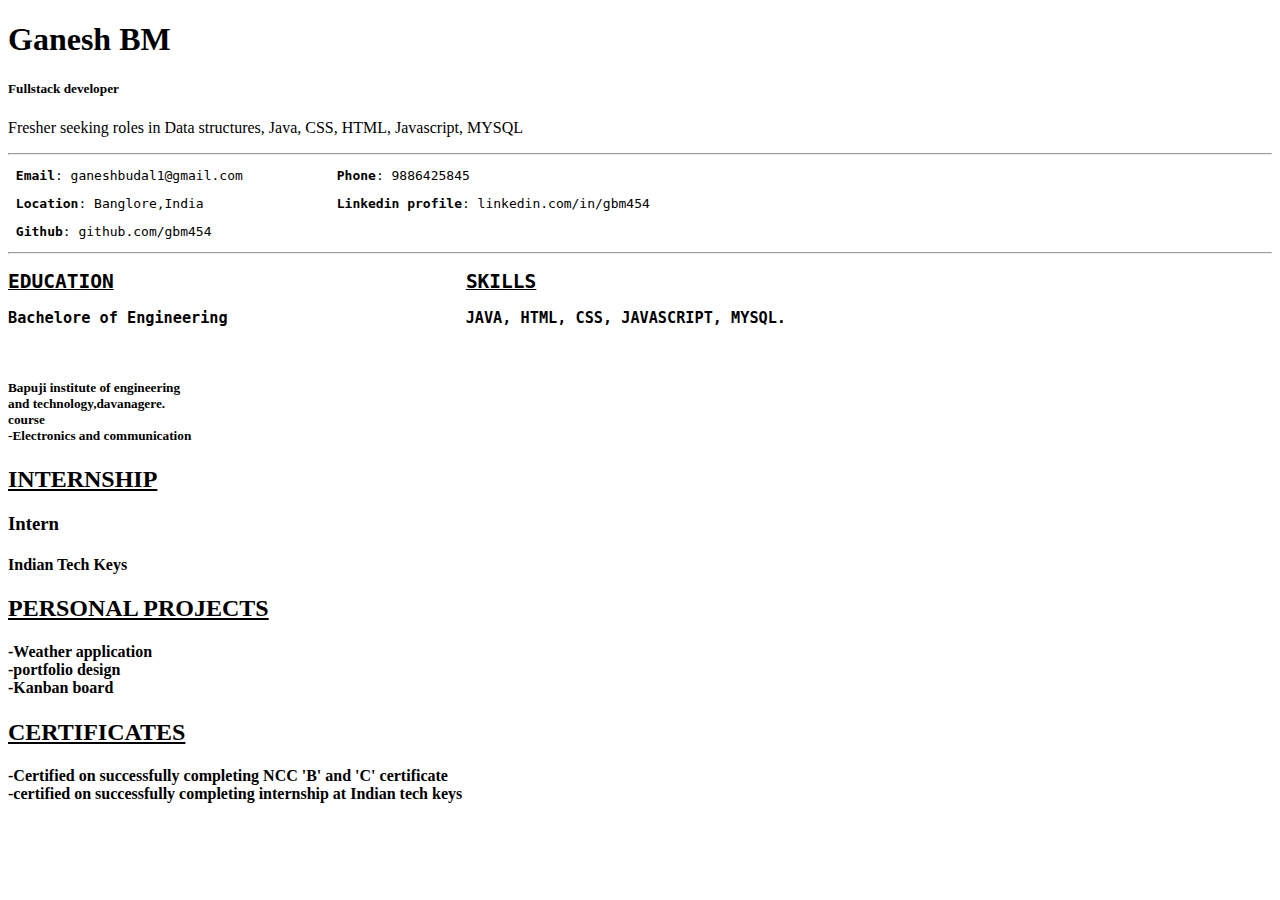
==== index.html @ 3e0c0e3c "building resume with html" ====
<!DOCTYPE html>

<html>

<head>

	<title>Resume</title>

</head>

<body>
 <h1>Ganesh BM</h1>
  <h5>Fullstack developer</h5>
   <p>Fresher seeking roles in Data structures, Java, CSS, HTML, Javascript, MYSQL</p>
    <hr>
 <pre> <b>Email</b>: ganeshbudal1@gmail.com            <b>Phone</b>: 9886425845</pre>
 <pre> <b>Location</b>: Banglore,India                 <b>Linkedin profile</b>: linkedin.com/in/gbm454</pre>
 <pre> <b>Github</b>: github.com/gbm454</pre>
    <hr>
 <pre><h2><u>EDUCATION</u>                              <u>SKILLS</u> </h2></pre>
 <pre><h3>Bachelore of Engineering                          JAVA, HTML, CSS, JAVASCRIPT, MYSQL.</h3><br></pre>
 <h5><p>Bapuji institute of engineering <br> and technology,davanagere.<br>course <br> -Electronics and communication</p></h5>
 <h2> <u>INTERNSHIP</u> <br><h3>  Intern <br><h4>  Indian Tech Keys</h4> </h3> </h2>
 <h2> <u>PERSONAL PROJECTS</u> <br><h4><p> -Weather application <br> -portfolio design <br> -Kanban board</p></h4></h2>
 <h2> <u>CERTIFICATES</u> <br><h4><p> -Certified on successfully completing NCC 'B' and 'C' certificate<br> -certified on successfully completing internship at Indian tech keys</p></h4></h2>
 
</body>

</html>
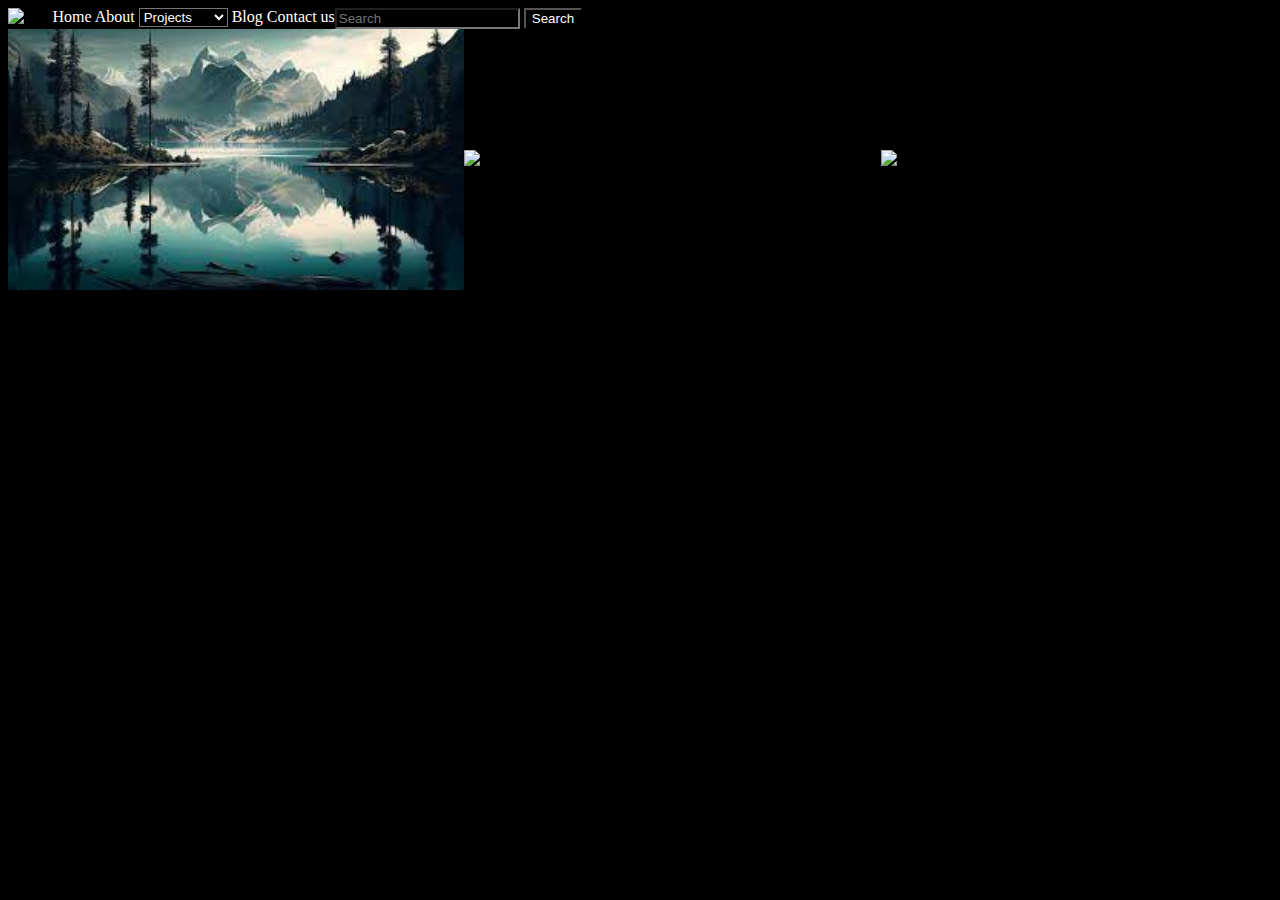
==== commit ff001621: "landing-page" ====
--- a/index.html
+++ b/index.html
@@ -1,29 +1,46 @@
-<!DOCTYPE html>
-
-<html>
-
-<head>
-
-	<title>Resume</title>
-
-</head>
-
-<body>
- <h1>Ganesh BM</h1>
-  <h5>Fullstack developer</h5>
-   <p>Fresher seeking roles in Data structures, Java, CSS, HTML, Javascript, MYSQL</p>
-    <hr>
- <pre> <b>Email</b>: ganeshbudal1@gmail.com            <b>Phone</b>: 9886425845</pre>
- <pre> <b>Location</b>: Banglore,India                 <b>Linkedin profile</b>: linkedin.com/in/gbm454</pre>
- <pre> <b>Github</b>: github.com/gbm454</pre>
-    <hr>
- <pre><h2><u>EDUCATION</u>                              <u>SKILLS</u> </h2></pre>
- <pre><h3>Bachelore of Engineering                          JAVA, HTML, CSS, JAVASCRIPT, MYSQL.</h3><br></pre>
- <h5><p>Bapuji institute of engineering <br> and technology,davanagere.<br>course <br> -Electronics and communication</p></h5>
- <h2> <u>INTERNSHIP</u> <br><h3>  Intern <br><h4>  Indian Tech Keys</h4> </h3> </h2>
- <h2> <u>PERSONAL PROJECTS</u> <br><h4><p> -Weather application <br> -portfolio design <br> -Kanban board</p></h4></h2>
- <h2> <u>CERTIFICATES</u> <br><h4><p> -Certified on successfully completing NCC 'B' and 'C' certificate<br> -certified on successfully completing internship at Indian tech keys</p></h4></h2>
- 
-</body>
-
+<!DOCTYPE html>
+<html lang="en">
+<head>
+    <meta charset="UTF-8">
+    <meta name="viewport" content="width=device-width, initial-scale=1.0">
+    <title>Web-page</title>
+    <link rel="stylesheet" href="style.css">
+</head>
+<body>
+    <header id="header">
+        <div class="container">
+            <nav class="flex items-center justify-between">
+                <div class="left flex justify-right">
+                    <div class="logo">
+                        <img src="https://img.freepik.com/free-vector/bird-colorful-logo-gradient-vector_343694-1365.jpg?size=338&ext=jpg&ga=GA1.1.1700460183.1708401600&semt=sph" width="70px" alt="logo">
+                    </div>
+                    <div class="home-link " >
+                        <a style="color: white; text-decoration: none;" href="#home">Home</a>
+                        <a style="color: white; text-decoration: none;" href="#about">About</a>
+                        <select style="color: white ">
+                            <option disabled selected hidden>Projects</option>
+                            <option value="#projects">All Projects</option>
+                            <option value="#project1">Project 1</option>
+                            <option value="#project2">Project 2</option>
+                            <option value="#project3">Project 3</option>
+                        </select>
+                        <a style="color: white; text-decoration: none;" href="#blog">Blog</a>
+                        <a style="color: white; text-decoration: none;" href="#contact-us">Contact us</a>
+                    </div>
+                    <div class="search-bar">
+                        <form>
+                            <input style="color: white" type="text" placeholder="Search" class="searchField">
+                            <button style="color: white" type="submit" class="submit">Search</button>
+                        </form>
+                    </div>
+                </div>
+            </nav>
+        </div>
+        <div class=" radio-banner flex item-center justify-between">
+            <img src="[data-uri] [base64]/Ya0AEzAAMOUMpnudK+I+1/Bnw9+/aVWa3byEP/AOjjwFiNBrK9ytfoWaW8S4VbvJeQ6G8gR2gEws5SAwI0zHlThNoU/Gnvs/M1o1NngV9F9k/YDOha8T41vIBBGVkbIrzPZjB7U89o/wDDuybTvZXxhXZVEgMSzuB6AhR/[base64]/wBjpzDfi3GHc3cIAoF3FEs2WSCXSCB6H0JpX7K8StWlfOxUmOpEDSABz13/AEr2E4o34hzaUMWdiCwJgNAJMbCdd+QrNxtlZNWfWkxamMw2EAjp08q495eR8uVZ1MZ3rzY3vRgYPyvs0T4yTJP7FCY8i5bZDEMOeuoIIPzFJvx1cON708DP5HdjvinE3W27WyM4UlcwkfKdawnB/a3/AF1fEOSqWnUELqWd0bYDnk3ozjmLc2mCbnQkGCBzI/fOsVZwDu0ZTMczrAgc+WtPE28csk2z7NguIrcRXQ+FhIneihizETWS4VeKWkRtCqgaGdvQUcMZ3pYGTnT0aA4qedLeKYNbniGjjn1HQ/rQYxfepDF96FGhOdjThTe7tqsAPrmYfEZJMTyHKjFfSeVIRi+9WJjCNjScR/I+wvieCS6JgBxs3Xseoovgye6TJ8RkkkcyenoBQAxykaiD2rtvHETBif3vScXVFxmouzQ3L5AHLkeZ8oqCYwTrtWdbGVH8fSUCpefZtLOJQiDlI3j+9FLiAedYROJd6Nw2PJ6+n96mXi7Nof5KeqNh72om4KTpiiRzqDXT0NZYm/yDo36icTSK5fNct4okU8SPl2OLTqghRAkn1JJP1JrrYqk5xNVtie9GIPyHzHiT3Ex5xGJjKjnKGRbeZCGKDKoj+PfU6ctK0HC8NgsbhsLYzILyYd1aNHDg28p1Hi+Fjz0mkXtnbwtx2dL03pIcElhCq3hB2GuUelZXhLOHU2yQ5IAgwZ9Noia6KsnLQ99r/Y58LLoc9qYB/iUQDLACAJJEjp3rMKNK+zPxIMsNGoEgx2MViOPcBQqXRgrKviWNGyruI2Jqo32ZOUXwYl96kpqLHWpLTLfBxl0qqiyKhlp0JSLb6yPKjMJhR/F96oIEEdqtFymYuTxpDi1iQogAAUt4sVfxFgGAOkiT0Hzqv3lBYqzJLTQ2Lxr7bZDDuoBkE9POjuDcR92zSNG5xMUuw47SeVSw93K0gAmdKk3krTRtFxs86he4iq6s0fvtSH8fEAg94j9dauN4HbUdxH0NVaOVwa2+B0uLBEgyDtUjiaTjEV38TQZNB+LxTKrFd40/fSkdri75wxiQpWNhBIPXtRF/EwpO9LEuqzjwgDpvQzo8S+r0a/DYssoJ0JE6VeMVWbGNy6FfD1HLzFErjVPP9flvTsxl43yh8MVXfxVIP8xXq3/Vv0qJ4on8x/6t+lK0L45emaMYqu/iu9Y644Zs63mVhoDroOmgGnaiU4my/EyP3Byn/rEfalezR+F1p7/DVDF96l+LPWsxa4qrGB91P2NSus2bMrsvbQr8iKdp8EODWpaNIcV3qJxXeka4kxqda6cTVUZtDk4vvVdrimpUZgQejAeYbYj1pT+Jrn4ik0VF1yjW4f2hdBG/SaIHtU3NAfWsV+Jr34mpcI+hryTXDCvaH2xv+9Cw1u2pBUI2rRIktGo1+HamOH9onYA58w6gAfbQnyrP3XDCGAI6HWureihQSNn5rjVbNSvHXiCZ+9VPxhz/ABGs7+IrhxNPFGWUmC+0GItsx0lzvEAT360s4fiGR1KmDoJ7c9KI4m6zJGsUNgMpidwfQ9qT5OqP+hs1xdRfGGk34ioPiaZzbFXEr7MxlAupPwwemp57VRaojiWJnwxzmaGsTU9nZ/yW1yKkRUIqiEX5q8DVVn4qmNhU2S40Tmqb9yBHWrKHv/lTKgtkcON+vKvWV8XrXcLvUrG7edSaPsMDVEueR9D+tRr1WYI8L5G+nnt/2H5144mNxA67j5iuVSPjI5dKlmijF9Bi3QdjUJWZ00/Ol1zRjHU1fbYxvQPBLgJuYnkB86pBO8AdoYD6aV6oOaCkki9MSR/cH6aVaMX/ADSPPT8qWVJGPWkFDlMSvUH1H61MXl6fv50ncVBhQFIcvcTmB65SPrVYxYXaI6AafelU147UBQ1HEU5z6fs1A49Tsx9QKUGo0Ww+OL6HX4onZl+1e/Exv9Mp+lJ6mKfIYJDocQJGit8lPbbn5VQ3Fj/LbPnatz88k0DZOvrUmO9IYSOK9UX0GX7VBsf0JH1++tDrXKaE4x9BdvH9fyH0/rVi4oEwKHVB0FXKg00FFkSjH0V4y0zEEa9qow1vUH1pta3FUKf9MU3yJSeNHM1eL0PiOXr+VcsnUUWTjorxlwExG3OuYZjtV3EPhrmG2pGtfQ6wqFXXNqqpmSP/2Q==" width="815px" alt="nature-img1">
+            <img src="https://media.istockphoto.com/id/517188688/photo/mountain-landscape.jpg?s=612x612&w=0&k=20&c=A63koPKaCyIwQWOTFBRWXj_PwCrR4cEoOw2S9Q7yVl8=" width="745px" alt="nature-img2">
+            <img src="https://t4.ftcdn.net/jpg/05/47/97/81/360_F_547978128_vqEEUYBr1vcAwfRAqReZXTYtyawpgLcC.jpg" width="700px" alt="nature-img3">
+        </div>
+    </header>
+</body>
 </html>--- a/style.css
+++ b/style.css
@@ -0,0 +1,4 @@
+@import "utility.css";
+*{
+    background-color: black;
+}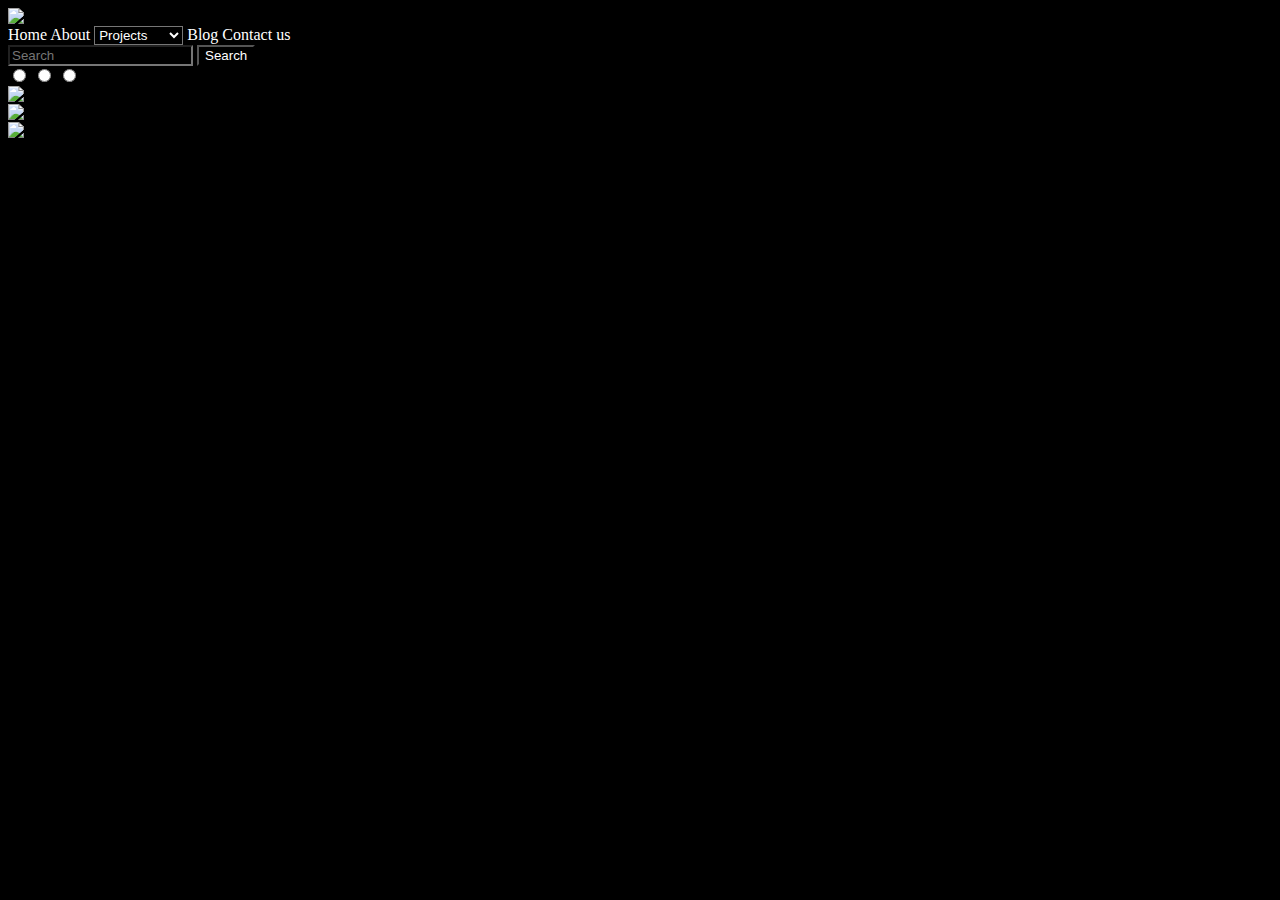
==== commit ae2c8a39: "Updated index.html" ====
--- a/index.html
+++ b/index.html
@@ -6,13 +6,14 @@
     <title>Web-page</title>
     <link rel="stylesheet" href="style.css">
 </head>
+
 <body>
-    <header id="header">
+    <!-- <header id="header"> -->
         <div class="container">
-            <nav class="flex items-center justify-between">
-                <div class="left flex justify-right">
+            <nav class="navbar">
+                <div class="left">
                     <div class="logo">
-                        <img src="https://img.freepik.com/free-vector/bird-colorful-logo-gradient-vector_343694-1365.jpg?size=338&ext=jpg&ga=GA1.1.1700460183.1708401600&semt=sph" width="70px" alt="logo">
+                        <img src="./assets/logo.avif" width="70px" alt="logo">
                     </div>
                     <div class="home-link " >
                         <a style="color: white; text-decoration: none;" href="#home">Home</a>
@@ -36,11 +37,54 @@
                 </div>
             </nav>
         </div>
-        <div class=" radio-banner flex item-center justify-between">
-            <img src="[data-uri] [base64]/Ya0AEzAAMOUMpnudK+I+1/Bnw9+/aVWa3byEP/AOjjwFiNBrK9ytfoWaW8S4VbvJeQ6G8gR2gEws5SAwI0zHlThNoU/Gnvs/M1o1NngV9F9k/YDOha8T41vIBBGVkbIrzPZjB7U89o/wDDuybTvZXxhXZVEgMSzuB6AhR/[base64]/wBjpzDfi3GHc3cIAoF3FEs2WSCXSCB6H0JpX7K8StWlfOxUmOpEDSABz13/AEr2E4o34hzaUMWdiCwJgNAJMbCdd+QrNxtlZNWfWkxamMw2EAjp08q495eR8uVZ1MZ3rzY3vRgYPyvs0T4yTJP7FCY8i5bZDEMOeuoIIPzFJvx1cON708DP5HdjvinE3W27WyM4UlcwkfKdawnB/a3/AF1fEOSqWnUELqWd0bYDnk3ozjmLc2mCbnQkGCBzI/fOsVZwDu0ZTMczrAgc+WtPE28csk2z7NguIrcRXQ+FhIneihizETWS4VeKWkRtCqgaGdvQUcMZ3pYGTnT0aA4qedLeKYNbniGjjn1HQ/rQYxfepDF96FGhOdjThTe7tqsAPrmYfEZJMTyHKjFfSeVIRi+9WJjCNjScR/I+wvieCS6JgBxs3Xseoovgye6TJ8RkkkcyenoBQAxykaiD2rtvHETBif3vScXVFxmouzQ3L5AHLkeZ8oqCYwTrtWdbGVH8fSUCpefZtLOJQiDlI3j+9FLiAedYROJd6Nw2PJ6+n96mXi7Nof5KeqNh72om4KTpiiRzqDXT0NZYm/yDo36icTSK5fNct4okU8SPl2OLTqghRAkn1JJP1JrrYqk5xNVtie9GIPyHzHiT3Ex5xGJjKjnKGRbeZCGKDKoj+PfU6ctK0HC8NgsbhsLYzILyYd1aNHDg28p1Hi+Fjz0mkXtnbwtx2dL03pIcElhCq3hB2GuUelZXhLOHU2yQ5IAgwZ9Noia6KsnLQ99r/Y58LLoc9qYB/iUQDLACAJJEjp3rMKNK+zPxIMsNGoEgx2MViOPcBQqXRgrKviWNGyruI2Jqo32ZOUXwYl96kpqLHWpLTLfBxl0qqiyKhlp0JSLb6yPKjMJhR/F96oIEEdqtFymYuTxpDi1iQogAAUt4sVfxFgGAOkiT0Hzqv3lBYqzJLTQ2Lxr7bZDDuoBkE9POjuDcR92zSNG5xMUuw47SeVSw93K0gAmdKk3krTRtFxs86he4iq6s0fvtSH8fEAg94j9dauN4HbUdxH0NVaOVwa2+B0uLBEgyDtUjiaTjEV38TQZNB+LxTKrFd40/fSkdri75wxiQpWNhBIPXtRF/EwpO9LEuqzjwgDpvQzo8S+r0a/DYssoJ0JE6VeMVWbGNy6FfD1HLzFErjVPP9flvTsxl43yh8MVXfxVIP8xXq3/Vv0qJ4on8x/6t+lK0L45emaMYqu/iu9Y644Zs63mVhoDroOmgGnaiU4my/EyP3Byn/rEfalezR+F1p7/DVDF96l+LPWsxa4qrGB91P2NSus2bMrsvbQr8iKdp8EODWpaNIcV3qJxXeka4kxqda6cTVUZtDk4vvVdrimpUZgQejAeYbYj1pT+Jrn4ik0VF1yjW4f2hdBG/SaIHtU3NAfWsV+Jr34mpcI+hryTXDCvaH2xv+9Cw1u2pBUI2rRIktGo1+HamOH9onYA58w6gAfbQnyrP3XDCGAI6HWureihQSNn5rjVbNSvHXiCZ+9VPxhz/ABGs7+IrhxNPFGWUmC+0GItsx0lzvEAT360s4fiGR1KmDoJ7c9KI4m6zJGsUNgMpidwfQ9qT5OqP+hs1xdRfGGk34ioPiaZzbFXEr7MxlAupPwwemp57VRaojiWJnwxzmaGsTU9nZ/yW1yKkRUIqiEX5q8DVVn4qmNhU2S40Tmqb9yBHWrKHv/lTKgtkcON+vKvWV8XrXcLvUrG7edSaPsMDVEueR9D+tRr1WYI8L5G+nnt/2H5144mNxA67j5iuVSPjI5dKlmijF9Bi3QdjUJWZ00/Ol1zRjHU1fbYxvQPBLgJuYnkB86pBO8AdoYD6aV6oOaCkki9MSR/cH6aVaMX/ADSPPT8qWVJGPWkFDlMSvUH1H61MXl6fv50ncVBhQFIcvcTmB65SPrVYxYXaI6AafelU147UBQ1HEU5z6fs1A49Tsx9QKUGo0Ww+OL6HX4onZl+1e/Exv9Mp+lJ6mKfIYJDocQJGit8lPbbn5VQ3Fj/LbPnatz88k0DZOvrUmO9IYSOK9UX0GX7VBsf0JH1++tDrXKaE4x9BdvH9fyH0/rVi4oEwKHVB0FXKg00FFkSjH0V4y0zEEa9qow1vUH1pta3FUKf9MU3yJSeNHM1eL0PiOXr+VcsnUUWTjorxlwExG3OuYZjtV3EPhrmG2pGtfQ6wqFXXNqqpmSP/2Q==" width="815px" alt="nature-img1">
-            <img src="https://media.istockphoto.com/id/517188688/photo/mountain-landscape.jpg?s=612x612&w=0&k=20&c=A63koPKaCyIwQWOTFBRWXj_PwCrR4cEoOw2S9Q7yVl8=" width="745px" alt="nature-img2">
-            <img src="https://t4.ftcdn.net/jpg/05/47/97/81/360_F_547978128_vqEEUYBr1vcAwfRAqReZXTYtyawpgLcC.jpg" width="700px" alt="nature-img3">
+        <div class="radio-banner">
+            <div class="slider">
+                <div class="slides">
+                    <!-- radio button start -->
+                    <input type="radio" name="radio-btn" id="radio1">
+                    <input type="radio" name="radio-btn" id="radio2">
+                    <input type="radio" name="radio-btn" id="radio3">
+                    <!-- radio button end -->
+                    <!-- slide images start -->
+                    <div class="slide first">
+                        <img src="./assets/img1.jpeg" width="700px" height="550px" alt="nature-img1">
+                    </div>
+                    <div class="slide">
+                        <img src="./assets/img2.jpeg" width="700px" height="550px" alt="nature-img2">
+                    </div>
+                    <div class="slide">
+                        <img src="./assets/img3.jpeg" width="700px" height="550px" alt="nature-img3">
+                    </div>
+                    <!-- slide images end -->
+                    <!-- automatic navigation start -->
+                    <div class="navigation-auto">
+                        <div class="auto-btn1"></div>
+                        <div class="auto-btn2"></div>
+                        <div class="auto-btn3"></div>
+                    </div>
+                    <!-- automatic navigation end -->
+                </div>
+                <!-- manual navigation start -->
+                <div class="navigation-manual">
+                    <label for="radio1" class="manual-btn"></label>
+                    <label for="radio2" class="manual-btn"></label>
+                    <label for="radio3" class="manual-btn"></label>
+                </div>
+                <!-- manual navigation end -->
+            </div>
+            <!-- image slider end -->
+            <!-- <script type="text/javascript">
+                var counter=1;
+                setInterval(function(){
+                    document.getElementById('radio' + counter).checked=true;
+                    counter++;
+                    if(counter > 3){
+                        counter = 1;
+                    }
+                }, 5000);
+            </script> -->
         </div>
-    </header>
+    <!-- </header> -->
+    <script src="./script.js"></script>
 </body>
-</html>+</html>
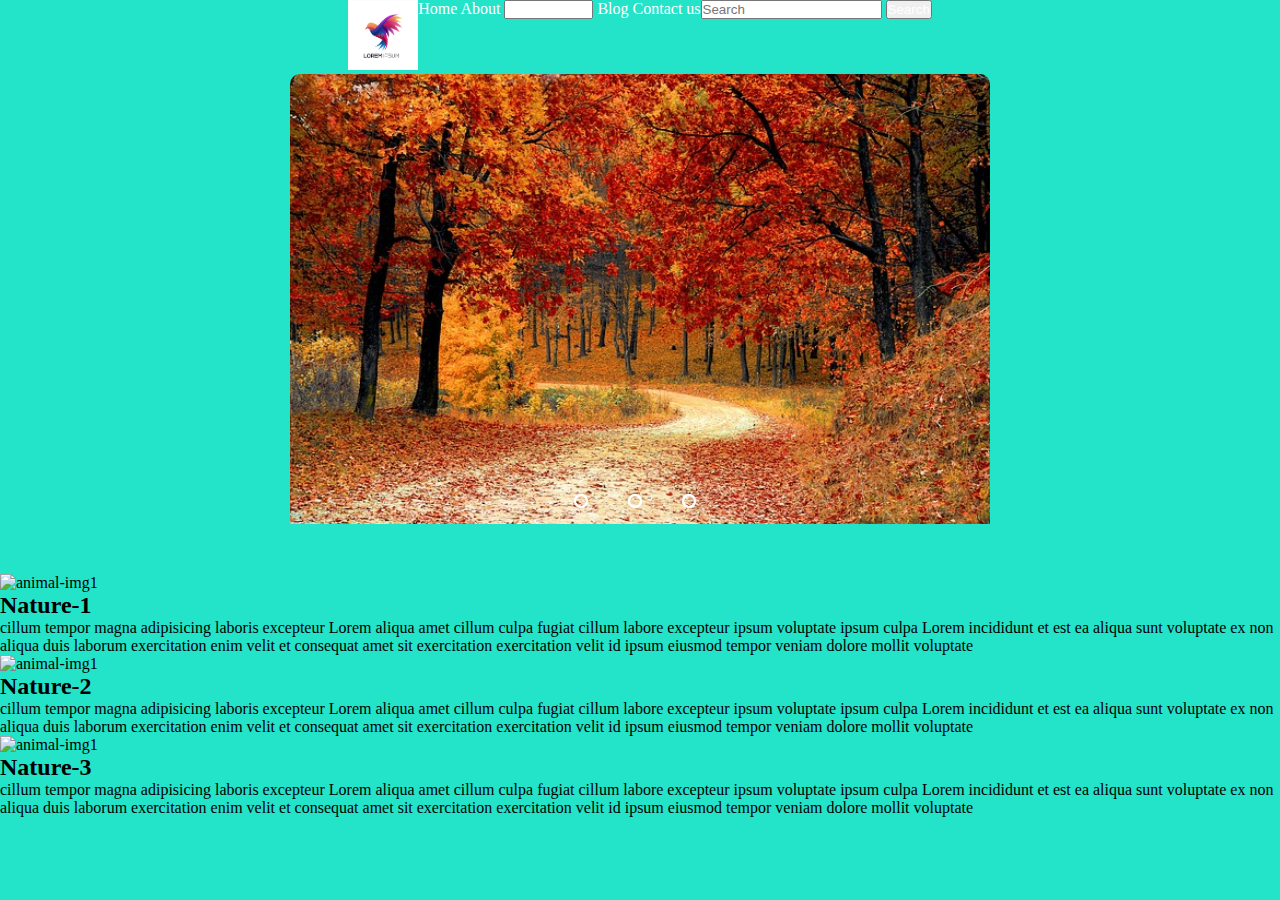
==== commit f52d1c3b: "Update index.html" ====
--- a/index.html
+++ b/index.html
@@ -8,7 +8,7 @@
 </head>
 
 <body>
-    <!-- <header id="header"> -->
+    <header id="header">
         <div class="container">
             <nav class="navbar">
                 <div class="left">
@@ -37,7 +37,8 @@
                 </div>
             </nav>
         </div>
-        <div class="radio-banner">
+    </header>
+        <section class="radio-banner">
             <div class="slider">
                 <div class="slides">
                     <!-- radio button start -->
@@ -83,7 +84,29 @@
                     }
                 }, 5000);
             </script> -->
-        </div>
+        </section>
+        <section class="services">
+                <div class="container">
+                    <div class="card-grid">
+                        <div class="card">
+                            <img src="./assets/img4.jpeg" alt="animal-img1" width="400px" height="300px">
+                            <h2>Nature-1</h2>
+                            <p>cillum tempor magna adipisicing laboris excepteur Lorem aliqua amet cillum culpa fugiat cillum labore excepteur ipsum voluptate ipsum culpa Lorem incididunt et est ea aliqua sunt voluptate ex non aliqua duis laborum exercitation enim velit et consequat amet sit exercitation exercitation velit id ipsum eiusmod tempor veniam dolore mollit voluptate</p>
+                        </div>
+                        <div class="card">
+                            <img src="./assets/img5.avif" alt="animal-img1" width="400px" height="300px">
+                            <h2>Nature-2</h2>
+                            <p>cillum tempor magna adipisicing laboris excepteur Lorem aliqua amet cillum culpa fugiat cillum labore excepteur ipsum voluptate ipsum culpa Lorem incididunt et est ea aliqua sunt voluptate ex non aliqua duis laborum exercitation enim velit et consequat amet sit exercitation exercitation velit id ipsum eiusmod tempor veniam dolore mollit voluptate</p>
+                        </div>
+                        <div class="card">
+                            <img src="./assets/img6.jpeg" alt="animal-img1" width="400px" height="300px" >
+                            <h2>Nature-3</h2>
+                            <p>cillum tempor magna adipisicing laboris excepteur Lorem aliqua amet cillum culpa fugiat cillum labore excepteur ipsum voluptate ipsum culpa Lorem incididunt et est ea aliqua sunt voluptate ex non aliqua duis laborum exercitation enim velit et consequat amet sit exercitation exercitation velit id ipsum eiusmod tempor veniam dolore mollit voluptate</p>
+                        </div>
+                    </div>
+                </div>
+        </section>
+
     <!-- </header> -->
     <script src="./script.js"></script>
 </body>
--- a/style.css
+++ b/style.css
@@ -1,4 +1,131 @@
 @import "utility.css";
 *{
-    background-color: black;
-}+    margin: 0;
+    padding: 0;
+}
+
+.navbar{
+    display: flex;
+    align-items: center;
+    justify-content: center;
+}
+
+.left{
+    display: flex;
+    justify-content: right;
+}
+
+body{
+    background-color: #23E3C9;
+    margin: 0;
+    padding: 0;
+    /* height: 100vh; */
+    /* display: flex; */
+    justify-content: center;
+    align-items: center;
+}
+
+.radio-banner{
+    display: flex;
+    justify-content: center;
+}
+
+.slider{
+    width: 700px;
+    height: 500px;
+    border-radius: 10px;
+    overflow: hidden;
+}
+
+.slides{
+    width: 500%;
+    height: 500px;
+    display: flex;
+}
+
+.slides input{
+    display: none;
+}
+
+.slide{
+    widht: 20%;
+    transition: 2s;
+}
+
+.slide img{
+    width: 700px;
+    height: 450px;
+}
+
+/* css for manual slide navigation */
+.navigation-manual{
+    position: absolute;
+    width: 800px;
+    margin-top: -80px;
+    display: flex;
+    justify-content: center;
+    margin-left: -55px;
+}
+
+.manual-btn{
+    /* border: 2px solid #40D3DC; */
+    border: 2.5px solid white;
+    padding: 5px;
+    border-radius: 10px;
+    cursor: pointer;
+    transition: 1s;
+}
+
+.manual-btn:not(:last-child){
+    margin-right: 40px;
+}
+
+.manual-btn:hover{
+    background: #40D3DC;
+}
+
+#radio1:checked ~ .first{
+    margin-left: 0;
+}
+
+#radio2:checked ~ .first{
+    margin-left: -20%;
+}
+
+#radio3:checked ~ .first{
+    margin-left: -40%;
+}
+
+/* css for automatic navigation */
+.navigation-auto{
+    position: absolute;
+    width: 800px;
+    margin-top: 420px;
+    display: flex;
+    justify-content: center;
+    margin-left: -55px;
+
+}
+
+.navigation-auto div{
+    border: 2.5px solid white;
+    padding: 5px;
+    border-radius: 10px;
+    transition: 1s;
+}
+
+.navigation-auto div:not(:last-child){
+    margin-right: 40px;
+}
+
+#radio1:checked ~ .navigation-auto .auto-btn1{
+    background: #40D3DC;
+}
+
+#radio2:checked ~ .navigation-auto .auto-btn2{
+    background: #40D3DC;
+}
+
+#radio3:checked ~ .navigation-auto .auto-btn{
+    background: #40D3DC;
+}
